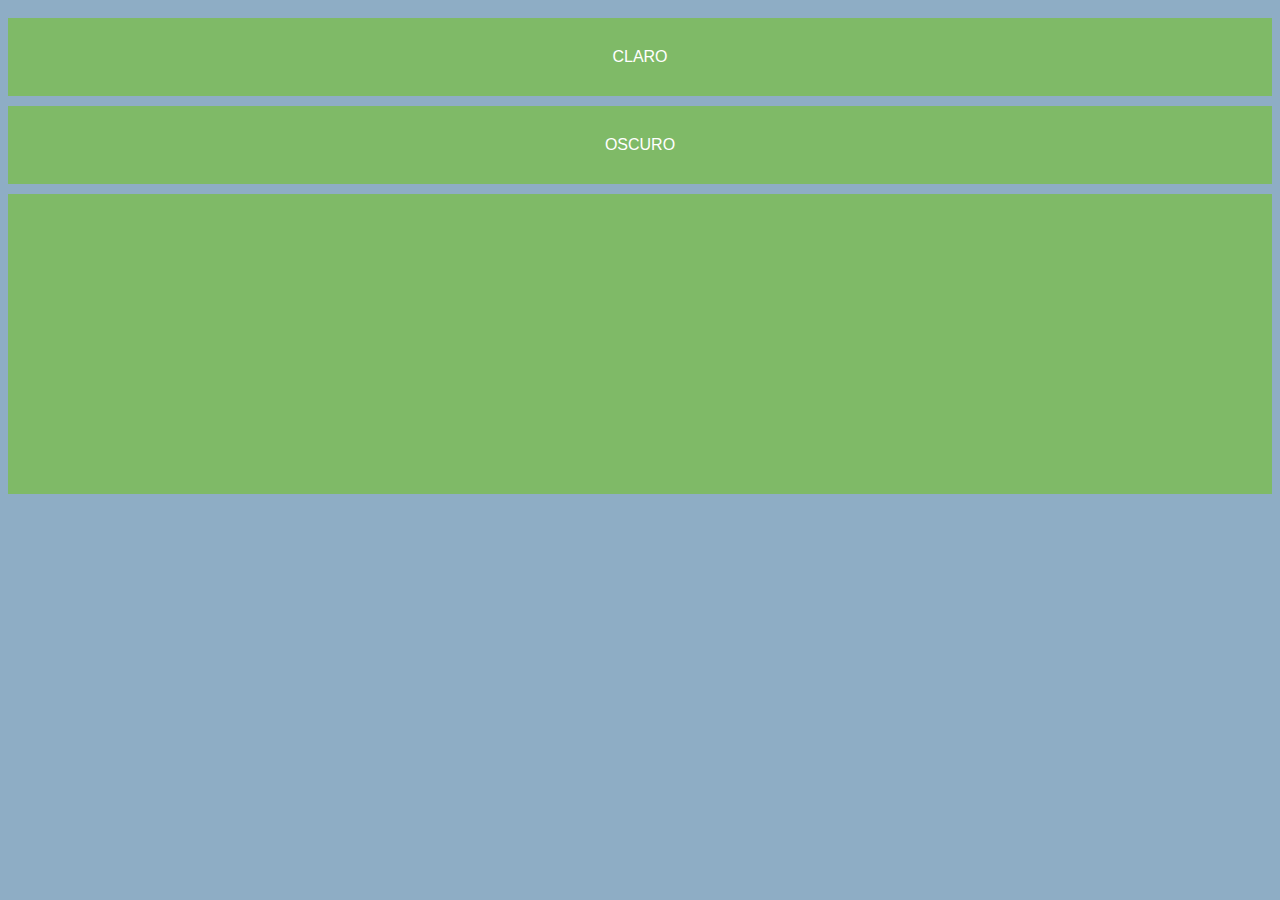
==== app/Modulo_2/camera/www/index.html @ 58a57281 "Subida inicial del segundo ejemplo" ====
<!DOCTYPE html>
<html>
    <head>
        <meta charset="utf-8">
        <meta name="viewport" content="initial-scale=1, maximum-scale=1, user-scalable=no, width=device-width">
		<link rel="stylesheet" type="text/css" href="css/gestures.css"/>
        <title>Gestures III</title>
    </head>
    <body>
	
	
		<button id="claro">CLARO</button>
		<button id="oscuro">OSCURO</button>
		<div id="zona-gestos"></div>


		
        <script type="text/javascript" src="cordova.js"></script>
		<script type="text/javascript" src="js/fastclick.js"></script>
		<script type="text/javascript" src="js/hammer.min.js"></script>
		<script type="text/javascript" src="js/gestures.js"></script>	
    </body>
</html>
---- app/Modulo_2/camera/www/css/gestures.css ----
body{
	background-color:#8eadc5;
}

body.claro{
	background-color: #8de1bd;
}

body.oscuro{
	background-color: #577a76;
}

button{
	background-color: #7fba67;
	color: #ffffff;
	border: none;
	width: 100%;
	padding: 30px;
	font-size: 1em;
	margin-top: 10px;
}

#zona-gestos{
	width: 100%;
	background-color: #7fba67;
	margin-top: 10px;
	min-height: 300px;
	display: block;
}

#info{
	color: #ffffff;
	font-size: 2em;
	margin-top: 10px;
	text-transform: uppercase;
}

#zona-gestos.doubletap{
	-webkit-animation: pulsacion 1.5s 1;
}

#zona-gestos.press{
	-webkit-animation: presion 1.5s 1;
}

#zona-gestos.swipe-derecha{
	-webkit-animation: swipe-derecha 3s 1;
}

#zona-gestos.swipe-izquierda{
	-webkit-animation: swipe-izquierda 3s 1;
}

#zona-gestos.rotate{
	-webkit-animation: rotate 3s 1;
}

@-webkit-keyframes pulsacion {
	0%, 100% {
		background-color: #7fba67;
	}
	50% {
		background-color: #8de1bd;
	}
}

@-webkit-keyframes presion {
	0%, 100% {
		background-color: #7fba67;
	}
	50% {
		background-color: #577a76;
	}
}


@-webkit-keyframes swipe-derecha {
	0%, 100% {
		margin-left: 0%;
	}
	50% {
		margin-left: 100%;
	}
}

@-webkit-keyframes swipe-izquierda {
	0%, 100% {
		width: 100%;
	}
	50% {
		width: 0%;
	}
}

@-webkit-keyframes rotate{
	100% {
		-webkit-transform: rotate(360deg);
	}
}
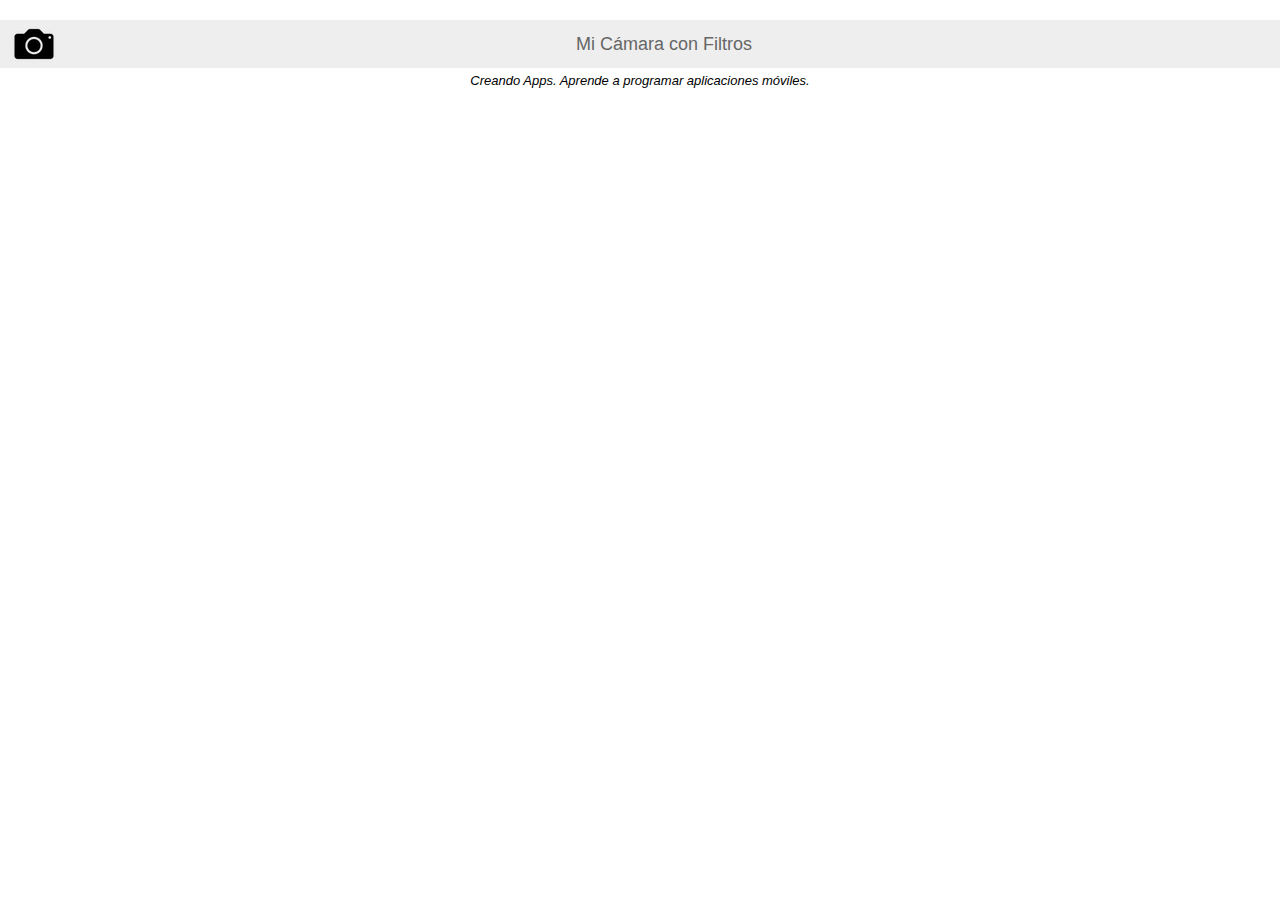
==== commit 6f96f25e: "Configuracion inicial app camara" ====
--- a/app/Modulo_2/camera/www/index.html
+++ b/app/Modulo_2/camera/www/index.html
@@ -3,21 +3,21 @@
     <head>
         <meta charset="utf-8">
         <meta name="viewport" content="initial-scale=1, maximum-scale=1, user-scalable=no, width=device-width">
-		<link rel="stylesheet" type="text/css" href="css/gestures.css"/>
-        <title>Gestures III</title>
+		<link rel="stylesheet" type="text/css" href="css/camera.css"/>
+        <title>Camera</title>
     </head>
     <body>
 	
-	
-		<button id="claro">CLARO</button>
-		<button id="oscuro">OSCURO</button>
-		<div id="zona-gestos"></div>
+	    <div class="header">
+	    	<img align="left" src="img/camera.png">
+	    	<span>Mi Cámara con Filtros</span>
+	    </div>
 
-
-		
+		<div class="footer">
+			Creando Apps. Aprende a programar aplicaciones móviles.
+		</div>
         <script type="text/javascript" src="cordova.js"></script>
 		<script type="text/javascript" src="js/fastclick.js"></script>
-		<script type="text/javascript" src="js/hammer.min.js"></script>
-		<script type="text/javascript" src="js/gestures.js"></script>	
+		<script type="text/javascript" src="js/camera.js"></script>	
     </body>
 </html>
--- a/app/Modulo_2/camera/www/css/camera.css
+++ b/app/Modulo_2/camera/www/css/camera.css
@@ -0,0 +1,23 @@
+body{
+	margin: 0px;
+	padding: 20px 0;
+	font-size: 18px;
+	font-family: "Helvetica Neue Light", "Helvetica Neue", Helvetica, Arial, "Lucida Grande";
+	font-weight: 300;
+}
+
+.header{
+	padding: 0 10px;
+	color: #666;
+	background-color: #EEE;
+	text-align: center;
+	height: 48.4px;
+	line-height: 48.4px;
+}
+
+.footer {
+	padding: 5px;
+	font-style: italic;
+	font-size: small;
+	text-align: center;
+}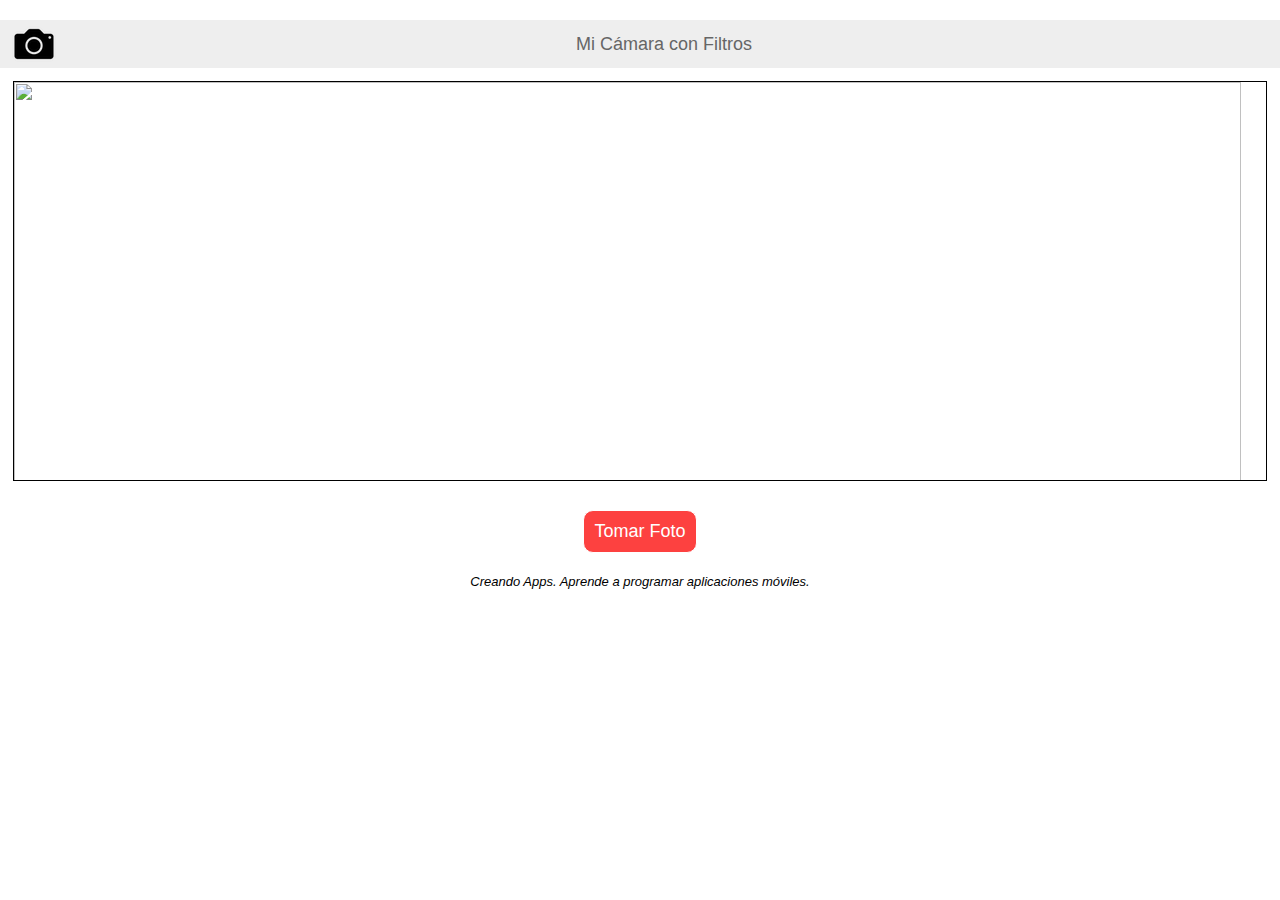
==== commit bf0bbcb0: "App de Fotos - Paso 1" ====
--- a/app/Modulo_2/camera/www/index.html
+++ b/app/Modulo_2/camera/www/index.html
@@ -13,9 +13,16 @@
 	    	<span>Mi Cámara con Filtros</span>
 	    </div>
 
+	    <img src="" id="foto"/>
+
+	    <div class="button-container">
+	    	<button id="button-action" class="button">Tomar Foto</button>
+	    </div>
+
 		<div class="footer">
 			Creando Apps. Aprende a programar aplicaciones móviles.
 		</div>
+
         <script type="text/javascript" src="cordova.js"></script>
 		<script type="text/javascript" src="js/fastclick.js"></script>
 		<script type="text/javascript" src="js/camera.js"></script>	
--- a/app/Modulo_2/camera/www/css/camera.css
+++ b/app/Modulo_2/camera/www/css/camera.css
@@ -20,4 +20,29 @@
 	font-style: italic;
 	font-size: small;
 	text-align: center;
-}+}
+
+#foto{
+	height: 400px;
+	border: 1px solid;
+	margin: 1%;
+	box-sizing: border-box;
+	width: 98%;
+}
+
+.button-container{
+	margin: 1rem;
+	text-align: center;
+}
+
+.button{
+	border: 1px solid;
+	color: #FFF;
+	padding: 10px;
+}
+
+#button-action{
+	font-size: large;
+	border-radius: 10px;
+	background-color: #FD4140;
+}
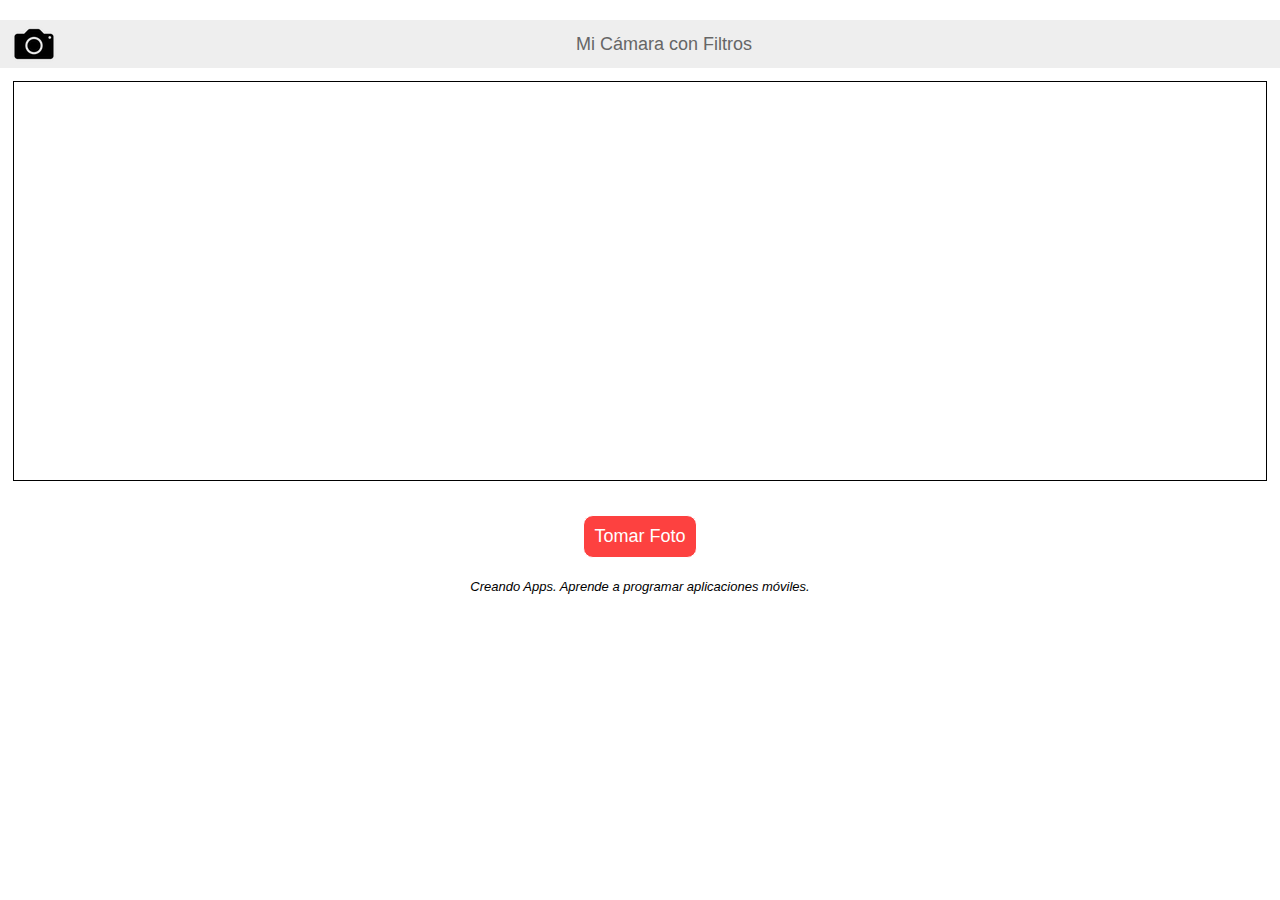
==== commit 3a2ff406: "Segundo Paso en el modulo 2" ====
--- a/app/Modulo_2/camera/www/index.html
+++ b/app/Modulo_2/camera/www/index.html
@@ -13,7 +13,7 @@
 	    	<span>Mi Cámara con Filtros</span>
 	    </div>
 
-	    <img src="" id="foto"/>
+	    <canvas id="foto"></canvas>
 
 	    <div class="button-container">
 	    	<button id="button-action" class="button">Tomar Foto</button>
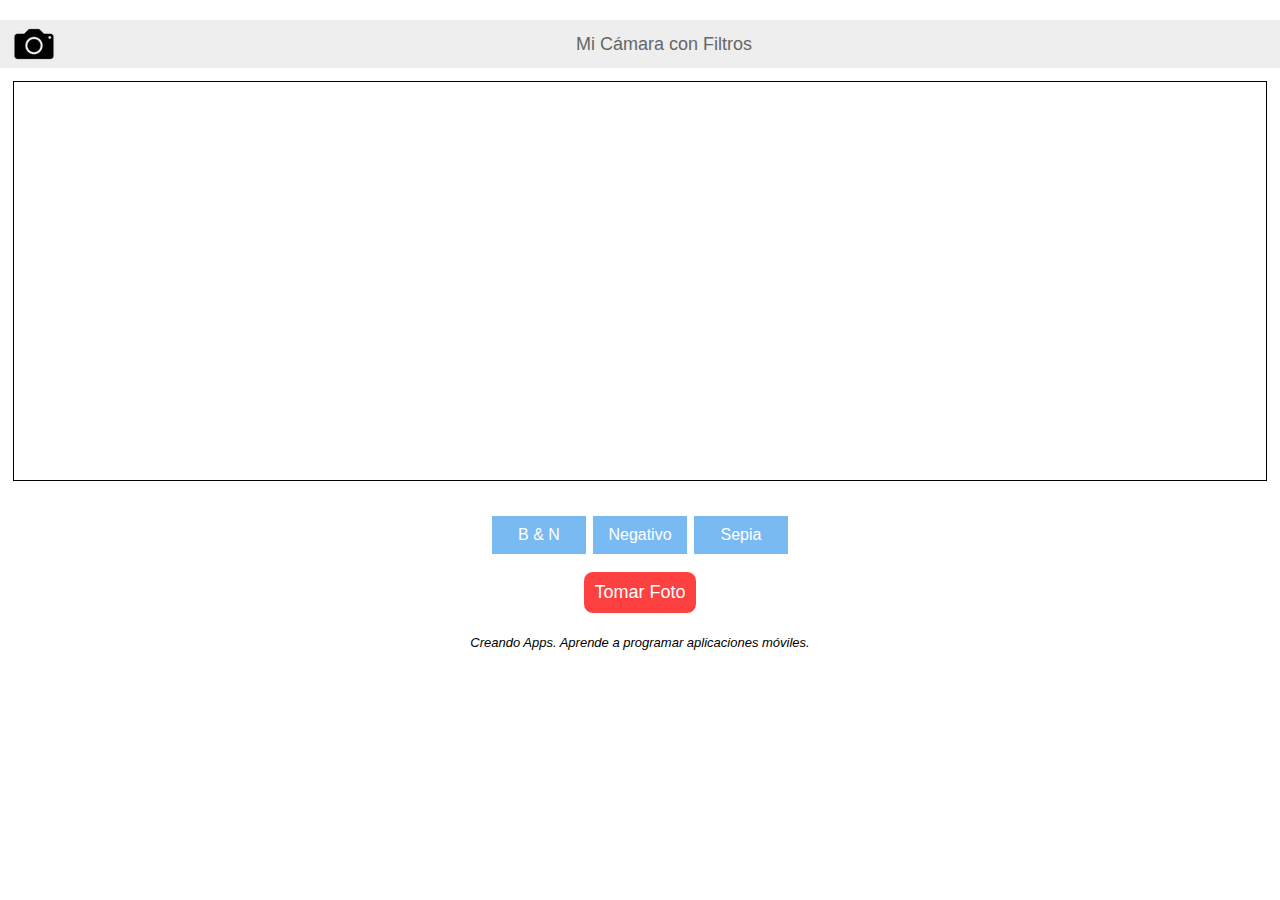
==== commit 9f81228c: "Paso 3 Aplicacion con filtros" ====
--- a/app/Modulo_2/camera/www/index.html
+++ b/app/Modulo_2/camera/www/index.html
@@ -16,6 +16,12 @@
 	    <canvas id="foto"></canvas>
 
 	    <div class="button-container">
+	    	<button class="button button-filter">B &amp; N</button>
+	    	<button class="button button-filter">Negativo</button>
+	    	<button class="button button-filter">Sepia</button>
+	    </div>
+
+	    <div class="button-container">
 	    	<button id="button-action" class="button">Tomar Foto</button>
 	    </div>
 
@@ -25,6 +31,7 @@
 
         <script type="text/javascript" src="cordova.js"></script>
 		<script type="text/javascript" src="js/fastclick.js"></script>
+		<script type="text/javascript" src="js/effects.js"></script>
 		<script type="text/javascript" src="js/camera.js"></script>	
     </body>
 </html>
--- a/app/Modulo_2/camera/www/css/camera.css
+++ b/app/Modulo_2/camera/www/css/camera.css
@@ -46,3 +46,9 @@
 	border-radius: 10px;
 	background-color: #FD4140;
 }
+
+.button-filter{
+	font-size: medium;
+	width: 6rem;
+	background-color: #7ABAF2;
+}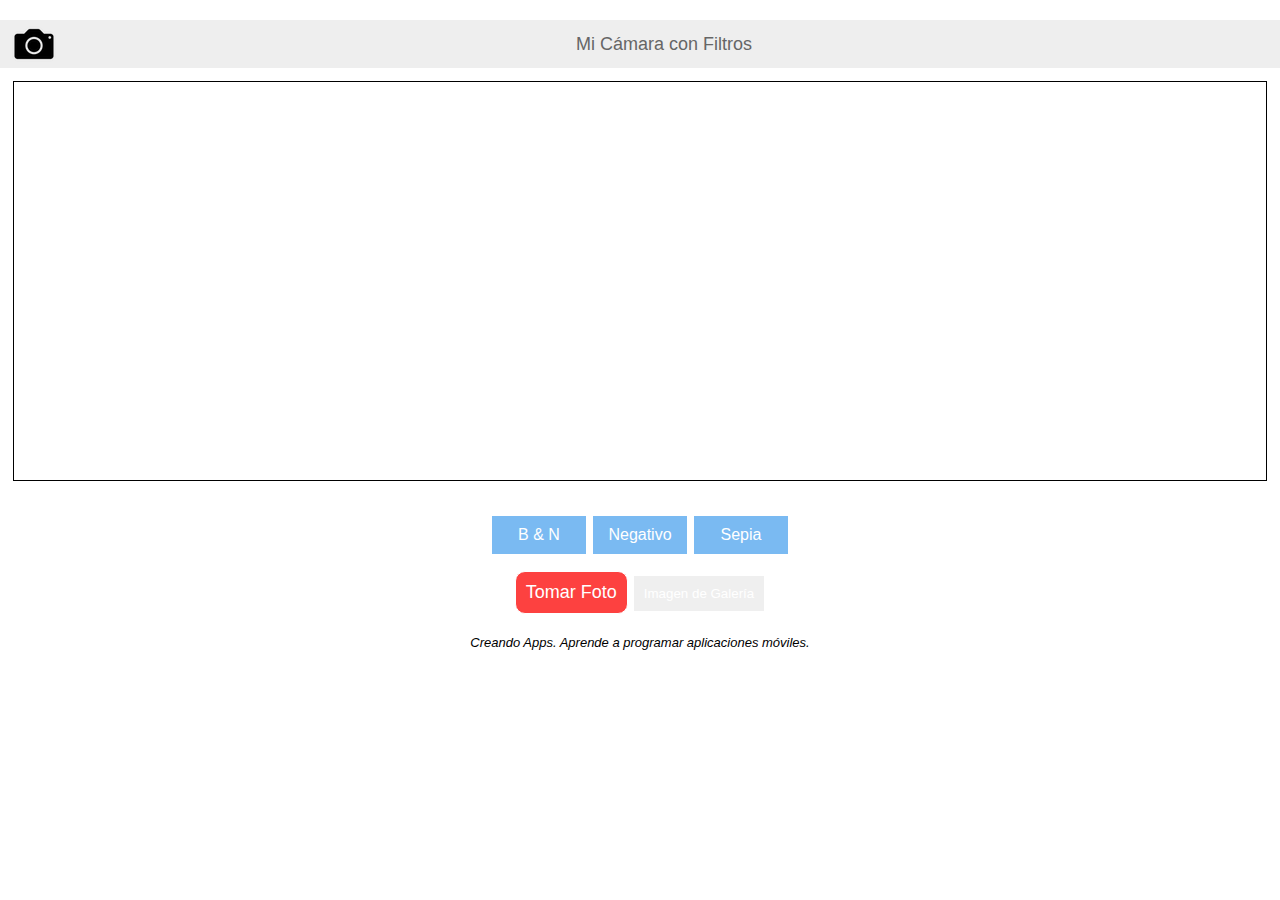
==== commit 3d2e001a: "Paso 4 final - imagen desde la galeria" ====
--- a/app/Modulo_2/camera/www/index.html
+++ b/app/Modulo_2/camera/www/index.html
@@ -23,6 +23,7 @@
 
 	    <div class="button-container">
 	    	<button id="button-action" class="button">Tomar Foto</button>
+	    	<button id="button-gallery" class="button">Imagen de Galería</button>
 	    </div>
 
 		<div class="footer">
